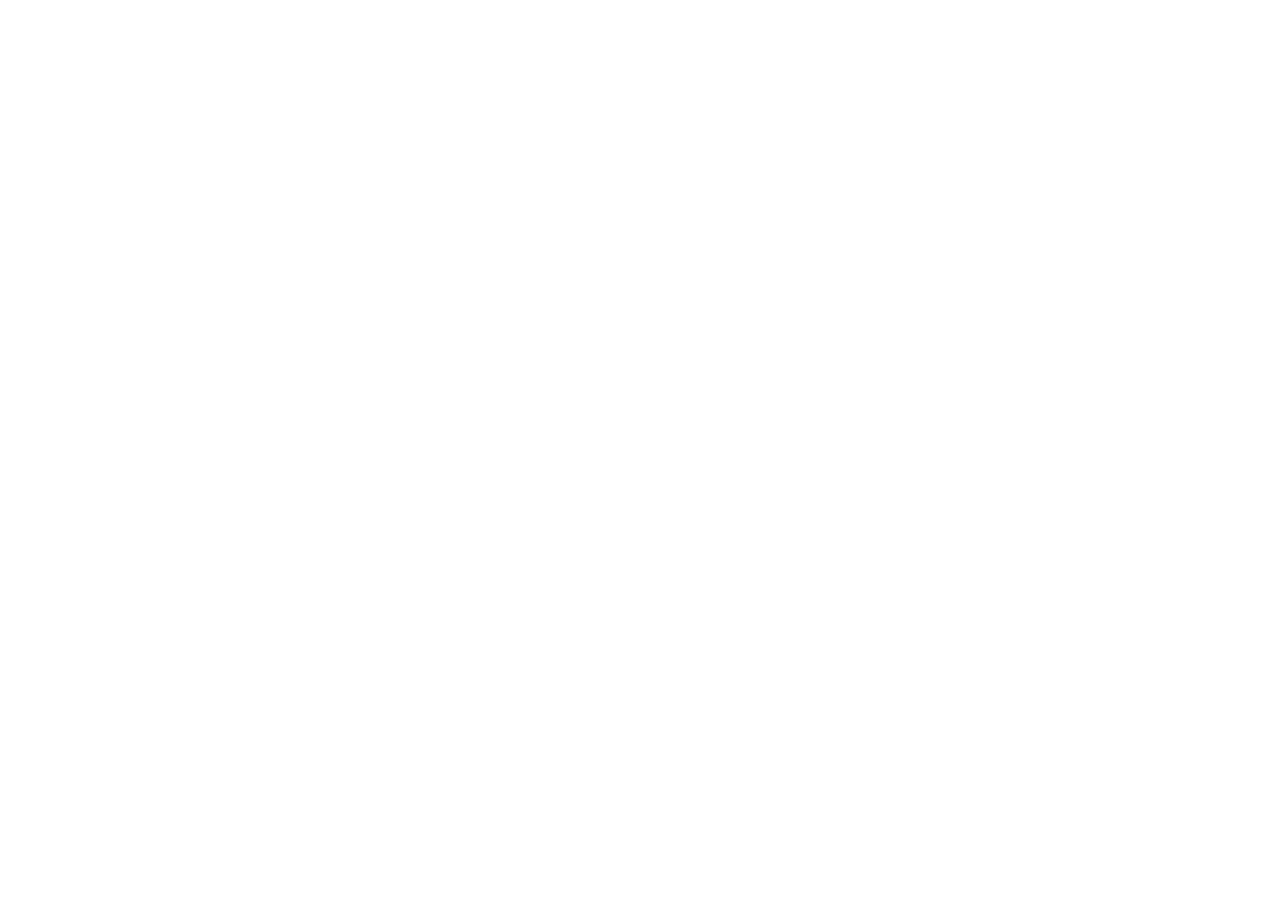
==== Webpage Files/index.html @ 755802b6 "Adding prelim json" ====
<head>
    <style>
        body {
            font-family: Sans-serif;
            font-size: 11px;
        }

        .slice {
            cursor: pointer;
        }

        .slice .main-arc {
            stroke: #fff;
            stroke-width: 1px;
        }

        .slice .hidden-arc {
            fill: none;
        }

        .slice text {
            pointer-events: none;
            dominant-baseline: middle;
            text-anchor: middle;
        }
    </style>

    <script src='https://d3js.org/d3.v4.min.js'></script>
</head>
<body>
    <script>
        const width = window.innerWidth,
            height = window.innerHeight,
            maxRadius = (Math.min(width, height) / 2) - 5;

        const formatNumber = d3.format(',d');

        const x = d3.scaleLinear()
            .range([0, 2 * Math.PI])
            .clamp(true);

        const y = d3.scaleSqrt()
            .range([maxRadius*.1, maxRadius]);

        const color = d3.scaleOrdinal(d3.schemeCategory20);

        const partition = d3.partition();

        const arc = d3.arc()
            .startAngle(d => x(d.x0))
            .endAngle(d => x(d.x1))
            .innerRadius(d => Math.max(0, y(d.y0)))
            .outerRadius(d => Math.max(0, y(d.y1)));

        const middleArcLine = d => {
            const halfPi = Math.PI/2;
            const angles = [x(d.x0) - halfPi, x(d.x1) - halfPi];
            const r = Math.max(0, (y(d.y0) + y(d.y1)) / 2);

            const middleAngle = (angles[1] + angles[0]) / 2;
            const invertDirection = middleAngle > 0 && middleAngle < Math.PI; // On lower quadrants write text ccw
            if (invertDirection) { angles.reverse(); }

            const path = d3.path();
            path.arc(0, 0, r, angles[0], angles[1], invertDirection);
            return path.toString();
        };

        const textFits = d => {
            const CHAR_SPACE = 6;

            const deltaAngle = x(d.x1) - x(d.x0);
            const r = Math.max(0, (y(d.y0) + y(d.y1)) / 2);
            const perimeter = r * deltaAngle;

            return d.data.name.length * CHAR_SPACE < perimeter;
        };

        const svg = d3.select('body').append('svg')
            .style('width', '100vw')
            .style('height', '100vh')
            .attr('viewBox', `${-width / 2} ${-height / 2} ${width} ${height}`)
            .on('click', () => focusOn()); // Reset zoom on canvas click

        d3.json('aromas.json', (error, root) => {
            if (error) throw error;

            root = d3.hierarchy(root);
            root.sum(d => d.size);

            const slice = svg.selectAll('g.slice')
                .data(partition(root).descendants());

            slice.exit().remove();

            const newSlice = slice.enter()
                .append('g').attr('class', 'slice')
                .on('click', d => {
                    d3.event.stopPropagation();
                    focusOn(d);
                });

            newSlice.append('title')
                .text(d => d.data.name + '\n' + formatNumber(d.value));

            newSlice.append('path')
                .attr('class', 'main-arc')
                .style('fill', d => color((d.children ? d : d.parent).data.name))
                .attr('d', arc);

            newSlice.append('path')
                .attr('class', 'hidden-arc')
                .attr('id', (_, i) => `hiddenArc${i}`)
                .attr('d', middleArcLine);

            const text = newSlice.append('text')
                .attr('display', d => textFits(d) ? null : 'none');

            // Add white contour
            text.append('textPath')
                .attr('startOffset','50%')
                .attr('xlink:href', (_, i) => `#hiddenArc${i}` )
                .text(d => d.data.name)
                .style('fill', 'none')
                .style('stroke', '#fff')
                .style('stroke-width', 5)
                .style('stroke-linejoin', 'round');

            text.append('textPath')
                .attr('startOffset','50%')
                .attr('xlink:href', (_, i) => `#hiddenArc${i}` )
                .text(d => d.data.name);
        });

        function focusOn(d = { x0: 0, x1: 1, y0: 0, y1: 1 }) {
            // Reset to top-level if no data point specified

            const transition = svg.transition()
                .duration(750)
                .tween('scale', () => {
                    const xd = d3.interpolate(x.domain(), [d.x0, d.x1]),
                        yd = d3.interpolate(y.domain(), [d.y0, 1]);
                    return t => { x.domain(xd(t)); y.domain(yd(t)); };
                });

            transition.selectAll('path.main-arc')
                .attrTween('d', d => () => arc(d));

            transition.selectAll('path.hidden-arc')
                .attrTween('d', d => () => middleArcLine(d));

            transition.selectAll('text')
                .attrTween('display', d => () => textFits(d) ? null : 'none');

            moveStackToFront(d);

            //

            function moveStackToFront(elD) {
                svg.selectAll('.slice').filter(d => d === elD)
                    .each(function(d) {
                        this.parentNode.appendChild(this);
                        if (d.parent) { moveStackToFront(d.parent); }
                    })
            }
        }
    </script>
</body>
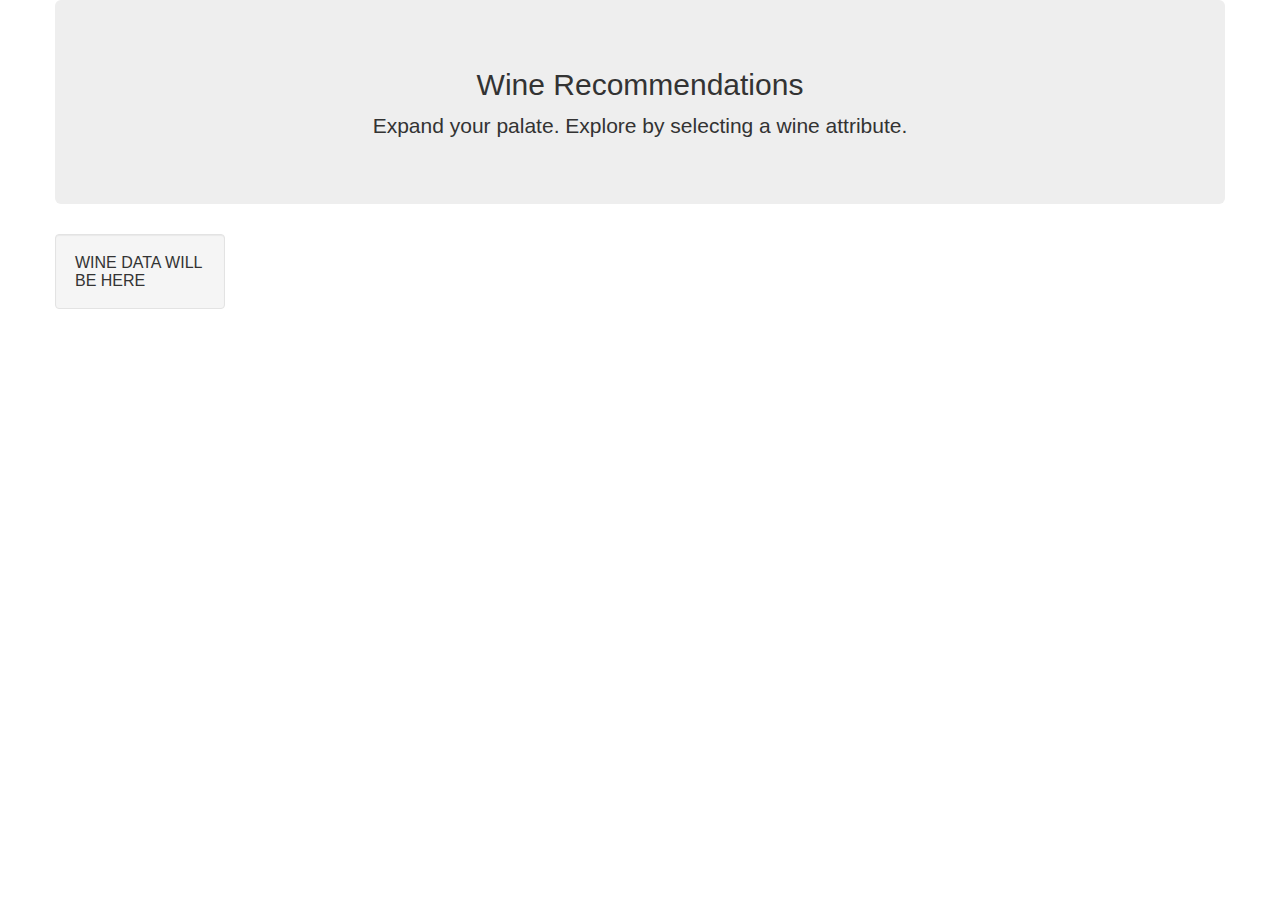
==== commit 2515241e: "Add files via upload" ====
--- a/Webpage Files/index.html
+++ b/Webpage Files/index.html
@@ -1,168 +1,190 @@
-<head>
-    <style>
-        body {
-            font-family: Sans-serif;
-            font-size: 11px;
-        }
-
-        .slice {
-            cursor: pointer;
-        }
-
-        .slice .main-arc {
-            stroke: #fff;
-            stroke-width: 1px;
-        }
-
-        .slice .hidden-arc {
-            fill: none;
-        }
-
-        .slice text {
-            pointer-events: none;
-            dominant-baseline: middle;
-            text-anchor: middle;
-        }
-    </style>
-
-    <script src='https://d3js.org/d3.v4.min.js'></script>
-</head>
-<body>
-    <script>
-        const width = window.innerWidth,
-            height = window.innerHeight,
-            maxRadius = (Math.min(width, height) / 2) - 5;
-
-        const formatNumber = d3.format(',d');
-
-        const x = d3.scaleLinear()
-            .range([0, 2 * Math.PI])
-            .clamp(true);
-
-        const y = d3.scaleSqrt()
-            .range([maxRadius*.1, maxRadius]);
-
-        const color = d3.scaleOrdinal(d3.schemeCategory20);
-
-        const partition = d3.partition();
-
-        const arc = d3.arc()
-            .startAngle(d => x(d.x0))
-            .endAngle(d => x(d.x1))
-            .innerRadius(d => Math.max(0, y(d.y0)))
-            .outerRadius(d => Math.max(0, y(d.y1)));
-
-        const middleArcLine = d => {
-            const halfPi = Math.PI/2;
-            const angles = [x(d.x0) - halfPi, x(d.x1) - halfPi];
-            const r = Math.max(0, (y(d.y0) + y(d.y1)) / 2);
-
-            const middleAngle = (angles[1] + angles[0]) / 2;
-            const invertDirection = middleAngle > 0 && middleAngle < Math.PI; // On lower quadrants write text ccw
-            if (invertDirection) { angles.reverse(); }
-
-            const path = d3.path();
-            path.arc(0, 0, r, angles[0], angles[1], invertDirection);
-            return path.toString();
-        };
-
-        const textFits = d => {
-            const CHAR_SPACE = 6;
-
-            const deltaAngle = x(d.x1) - x(d.x0);
-            const r = Math.max(0, (y(d.y0) + y(d.y1)) / 2);
-            const perimeter = r * deltaAngle;
-
-            return d.data.name.length * CHAR_SPACE < perimeter;
-        };
-
-        const svg = d3.select('body').append('svg')
-            .style('width', '100vw')
-            .style('height', '100vh')
-            .attr('viewBox', `${-width / 2} ${-height / 2} ${width} ${height}`)
-            .on('click', () => focusOn()); // Reset zoom on canvas click
-
-        d3.json('aromas.json', (error, root) => {
-            if (error) throw error;
-
-            root = d3.hierarchy(root);
-            root.sum(d => d.size);
-
-            const slice = svg.selectAll('g.slice')
-                .data(partition(root).descendants());
-
-            slice.exit().remove();
-
-            const newSlice = slice.enter()
-                .append('g').attr('class', 'slice')
-                .on('click', d => {
-                    d3.event.stopPropagation();
-                    focusOn(d);
-                });
-
-            newSlice.append('title')
-                .text(d => d.data.name + '\n' + formatNumber(d.value));
-
-            newSlice.append('path')
-                .attr('class', 'main-arc')
-                .style('fill', d => color((d.children ? d : d.parent).data.name))
-                .attr('d', arc);
-
-            newSlice.append('path')
-                .attr('class', 'hidden-arc')
-                .attr('id', (_, i) => `hiddenArc${i}`)
-                .attr('d', middleArcLine);
-
-            const text = newSlice.append('text')
-                .attr('display', d => textFits(d) ? null : 'none');
-
-            // Add white contour
-            text.append('textPath')
-                .attr('startOffset','50%')
-                .attr('xlink:href', (_, i) => `#hiddenArc${i}` )
-                .text(d => d.data.name)
-                .style('fill', 'none')
-                .style('stroke', '#fff')
-                .style('stroke-width', 5)
-                .style('stroke-linejoin', 'round');
-
-            text.append('textPath')
-                .attr('startOffset','50%')
-                .attr('xlink:href', (_, i) => `#hiddenArc${i}` )
-                .text(d => d.data.name);
-        });
-
-        function focusOn(d = { x0: 0, x1: 1, y0: 0, y1: 1 }) {
-            // Reset to top-level if no data point specified
-
-            const transition = svg.transition()
-                .duration(750)
-                .tween('scale', () => {
-                    const xd = d3.interpolate(x.domain(), [d.x0, d.x1]),
-                        yd = d3.interpolate(y.domain(), [d.y0, 1]);
-                    return t => { x.domain(xd(t)); y.domain(yd(t)); };
-                });
-
-            transition.selectAll('path.main-arc')
-                .attrTween('d', d => () => arc(d));
-
-            transition.selectAll('path.hidden-arc')
-                .attrTween('d', d => () => middleArcLine(d));
-
-            transition.selectAll('text')
-                .attrTween('display', d => () => textFits(d) ? null : 'none');
-
-            moveStackToFront(d);
-
-            //
-
-            function moveStackToFront(elD) {
-                svg.selectAll('.slice').filter(d => d === elD)
-                    .each(function(d) {
-                        this.parentNode.appendChild(this);
-                        if (d.parent) { moveStackToFront(d.parent); }
-                    })
-            }
-        }
-    </script>
+<head>
+    <style>
+        body {
+            font-family: Sans-serif;
+            font-size: 11px;
+        }
+
+        .slice {
+            cursor: pointer;
+        }
+
+        .slice .main-arc {
+            stroke: #fff;
+            stroke-width: 1px;
+        }
+
+        .slice .hidden-arc {
+            fill: none;
+        }
+
+        .slice text {
+            pointer-events: none;
+            dominant-baseline: middle;
+            text-anchor: middle;
+        }
+    </style>
+    <link rel="stylesheet" href="https://maxcdn.bootstrapcdn.com/bootstrap/3.3.7/css/bootstrap.min.css">
+    <script src='https://d3js.org/d3.v4.min.js'></script>
+</head>
+<body>
+    <div class="container">
+    <div class="row">
+        <div class="col-md-12 jumbotron text-center">
+            <h2>Wine Recommendations</h2>
+            <p>Expand your palate. Explore by selecting a wine attribute.</p>
+        </div>
+    <div class="row">
+        <div class="col-md-2">
+            <div class="well">
+                <h5 class="panel-title">WINE DATA WILL BE HERE</h5>
+            </div>
+        <div id="sample-metadata" class="panel-body"></div>
+                  <!-- </div> -->
+                <!-- </div>
+              </div> -->
+
+
+    <script>
+        const width = window.innerWidth,
+            height = window.innerHeight,
+            maxRadius = (Math.min(width, height) / 2) - 5;
+
+        const formatNumber = d3.format(',d');
+
+        const x = d3.scaleLinear()
+            .range([0, 2 * Math.PI])
+            .clamp(true);
+
+        const y = d3.scaleSqrt()
+            .range([maxRadius*.1, maxRadius]);
+
+        const color = d3.scaleOrdinal(d3.schemeCategory20);
+
+        const partition = d3.partition();
+
+        const arc = d3.arc()
+            .startAngle(d => x(d.x0))
+            .endAngle(d => x(d.x1))
+            .innerRadius(d => Math.max(0, y(d.y0)))
+            .outerRadius(d => Math.max(0, y(d.y1)));
+
+        const middleArcLine = d => {
+            const halfPi = Math.PI/2;
+            const angles = [x(d.x0) - halfPi, x(d.x1) - halfPi];
+            const r = Math.max(0, (y(d.y0) + y(d.y1)) / 2);
+
+            const middleAngle = (angles[1] + angles[0]) / 2;
+            const invertDirection = middleAngle > 0 && middleAngle < Math.PI; // On lower quadrants write text ccw
+            if (invertDirection) { angles.reverse(); }
+
+            const path = d3.path();
+            path.arc(0, 0, r, angles[0], angles[1], invertDirection);
+            return path.toString();
+        };
+
+        const textFits = d => {
+            const CHAR_SPACE = 6;
+
+            const deltaAngle = x(d.x1) - x(d.x0);
+            const r = Math.max(0, (y(d.y0) + y(d.y1)) / 2);
+            const perimeter = r * deltaAngle;
+
+            return d.data.name.length * CHAR_SPACE < perimeter;
+        };
+
+        const svg = d3.select('body').append('svg')
+            .style('width', '100vw')
+            .style('height', '100vh')
+            .attr('viewBox', `${-width / 2} ${-height / 2} ${width} ${height}`)
+            .on('click', () => focusOn()); // Reset zoom on canvas click
+
+        d3.json('aromas.json', (error, root) => {
+            if (error) throw error;
+
+            root = d3.hierarchy(root);
+            root.sum(d => d.size);
+
+            const slice = svg.selectAll('g.slice')
+                .data(partition(root).descendants());
+
+            slice.exit().remove();
+
+            const newSlice = slice.enter()
+                .append('g').attr('class', 'slice')
+                .on('click', d => {
+                    d3.event.stopPropagation();
+                    focusOn(d);
+                });
+
+            newSlice.append('title') 
+                .text(d => d.data.name + '\n' + formatNumber(d.value));
+
+            newSlice.append('path')
+                .attr('class', 'main-arc')
+                .style('fill', d => color((d.children ? d : d.parent).data.name))
+                .attr('d', arc);
+
+            newSlice.append('path')
+                .attr('class', 'hidden-arc')
+                .attr('id', (_, i) => `hiddenArc${i}`)
+                .attr('d', middleArcLine);
+
+            const text = newSlice.append('text')
+                .attr('display', d => textFits(d) ? null : 'none');
+
+            // Add white contour
+            text.append('textPath')
+                .attr('startOffset','50%')
+                .attr('xlink:href', (_, i) => `#hiddenArc${i}` )
+                .text(d => d.data.name)
+                .style('fill', 'none')
+                .style('stroke', '#fff')
+                .style('stroke-width', 5)
+                .style('stroke-linejoin', 'round');
+
+            text.append('textPath')
+                .attr('startOffset','50%')
+                .attr('xlink:href', (_, i) => `#hiddenArc${i}` )
+                .text(d => d.data.name);
+        });
+
+
+        function focusOn(d = { x0: 0, x1: 1, y0: 0, y1: 1 }) {
+            // Reset to top-level if no data point specified
+
+            const transition = svg.transition()
+                .duration(750)
+                .tween('scale', () => {
+                    const xd = d3.interpolate(x.domain(), [d.x0, d.x1]),
+                        yd = d3.interpolate(y.domain(), [d.y0, 1]);
+                    return t => { x.domain(xd(t)); y.domain(yd(t)); };
+                });
+
+
+
+            transition.selectAll('path.main-arc')
+                .attrTween('d', d => () => arc(d));
+
+            transition.selectAll('path.hidden-arc')
+                .attrTween('d', d => () => middleArcLine(d));
+
+            transition.selectAll('text')
+                .attrTween('display', d => () => textFits(d) ? null : 'none');
+
+            moveStackToFront(d);
+
+            //
+
+            function moveStackToFront(elD) {
+                svg.selectAll('.slice').filter(d => d === elD)
+                    .each(function(d) {
+                        this.parentNode.appendChild(this);
+                        if (d.parent) { moveStackToFront(d.parent); }
+                    })
+            }
+        }
+    </script>
+
+
 </body>